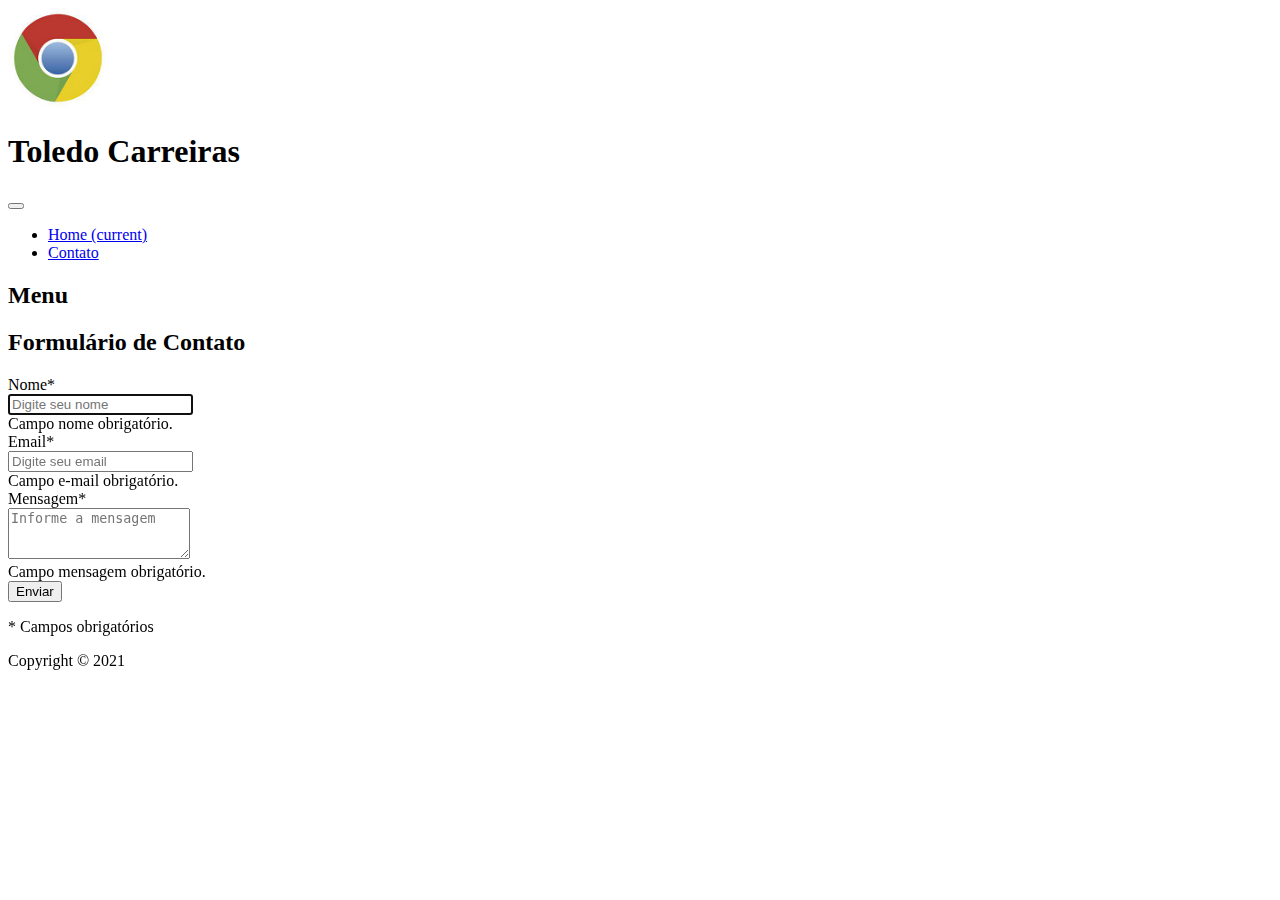
==== formulario.html @ d4189d55 "Projeto Final" ====
<!DOCTYPE html>
<html lang="pt-br">

<head>
  <meta charset="utf-8">
  <title id="home">Formulário de Contato</title>
  <meta name="viewport" content="width=device-width, initial-scale=1">
  <link rel="stylesheet" href="https://stackpath.bootstrapcdn.com/bootstrap/4.1.3/css/bootstrap.min.css" integrity="sha384-MCw98/SFnGE8fJT3GXwEOngsV7Zt27NXFoaoApmYm81iuXoPkFOJwJ8ERdknLPMO" crossorigin="anonymous">
  <!--<script src="scripts/script.js" defer></script>  -->
  <!--<style src="estilos/estilo.css"> -->
  <style>
    .logotipo {
      max-width: 100px;
    }
    
    a:focus,a:hover {
      border: 1px solid #F00;
    }
  </style>
  </head>

<body class="container mx-auto bg-light mt-1 w-90">
  <header id="topo">
    <div>
      <!-- faça com que as duas divs a seguir sejam exibidas lado a lado quando o viewport for maior ou igual a 576px sendo que a primeira deve ocupar 3/12 e a segunda 9/12 consulte: https://getbootstrap.com.br/docs/4.1/layout/grid/ -->

      <div class="row">
        <div class="col-sm-3">
          <img src="imagens/logo.png" alt="Logotipo da empresa" class="logotipo">
        </div>
        <div class="col-sm-9 titulo">
          <!--class="col-sm-9"-->
          <h1>Toledo Carreiras</h1>
        </div>
      </div>

      <div class="row">
        <div class="col-sm-12">
          <!-- torne o menu responsivo, conforme o exemplo consulte https://getbootstrap.com.br/docs/4.1/components/navbar/ -->
          <nav id="barra_acessibilidade" class="navbar navbar-expand-lg navbar-light bg-light">
            <button type="button" id="botao_menu" class="navbar-toggler" data-toggle="collapse" data-target="#navbarNav" aria-controls="navbarNav" aria-expanded="false" aria-label="Toggle navigation">
              <span class="navbar-toggler-icon"></span>
            </button>
            <div class="collapse navbar-collapse" id="navbarNav">
              <ul class="navbar-nav">
                <li class="nav-item active">
                  <a class="nav-link" accesskey="1" href="#home" title="Página incial">Home
                    <span class="sr-only">(current)</span></a>
                </li>
                <li class="nav-item">
                  <a class="nav-link" accesskey="2" href="#contatos" title="Direcionar para o formulário de contatos">Contato</a>
                </li>
              </ul>
            </div>
          </nav>
        </div>
      </div>

    </div>
  </header>

  <aside id="conteudo">
    <div class="d-none col-sm-6 mx-auto bg-light mt-1 w-90">
      <!-- oculte o header abaixo consulte https://getbootstrap.com.br/docs/4.1/utilities/display/ -->
      <h2 id="menu">Menu</h2>
    </div>

    <article>
      <div id="contatos">
        <h2>Formulário de Contato</h2>
        <!-- torne o formulário responsivo, conforme o exemplo consulte https://getbootstrap.com.br/docs/4.1/components/forms/ -->

        <form id="formulario" name="formulario" class="needs-validation" novalidate>
          <div class="form-group row">
            <label id="labelnome" class="col-sm-2 col-form-label" for="inputnome">Nome*</label>
            <div class="col-sm-10">
              <input type="text" class="form-control" name="inputnome" id="inputnome" aria-label="inputnome" placeholder="Digite seu nome" required autofocus>
              <div class="invalid-feedback">
                Campo nome obrigatório.
              </div>
            </div>
          </div>
          <div class="form-group row">
            <label id="labelemail" class="col-sm-2 col-form-label" for="inputemail">Email*</label>
            <div class="col-sm-10">
              <input type="email" class="form-control" name="inputemail" id="inputemail" aria-label="inputemail" placeholder="Digite seu email" required>
              <div class="invalid-feedback">
                Campo e-mail obrigatório.
              </div>
            </div>
          </div>
          <div class="form-group row">
            <label id="labelmensagem" class="col-sm-2 col-form-label" for="mensagem">Mensagem*</label>
            <div class="col-sm-10">
               <textarea class="form-control" name="mensagem" id="mensagem" rows="3" aria-label="mensagem" placeholder="Informe a mensagem" required></textarea>
               <div class="invalid-feedback">
                Campo mensagem obrigatório.
              </div>
              </div>
          </div>

          <div class="form-group row">
            <div class="col-sm-10 offset-sm-2">
              <input class="btn btn-primary my-1" type="submit" value="Enviar" aria-label="Enviar" />
              <p>* Campos obrigatórios</p>
            </div>
          </div>
        </form>

        <script>
          // Example starter JavaScript for disabling form submissions if there are invalid fields
          (function() {
            'use strict';
            window.addEventListener('load', function() {
              // Fetch all the forms we want to apply custom Bootstrap validation styles to
              var forms = document.getElementsByClassName('needs-validation');
              // Loop over them and prevent submission
              var validation = Array.prototype.filter.call(forms, function(form) {
                form.addEventListener('submit', function(event) {
                  if (form.checkValidity() === false) {
                    event.preventDefault();
                    event.stopPropagation();
                  }
                  form.classList.add('was-validated');
                }, false);
              });
            }, false);
          })();
          </script>        

      </div>
    </article>
  </aside>

  <footer id="rodape" class="row">
    <div class="col-12">
      <p>Copyright © 2021</p>
    </div>
  </footer>


  <script src="https://code.jquery.com/jquery-3.3.1.slim.min.js" integrity="sha384-q8i/X+965DzO0rT7abK41JStQIAqVgRVzpbzo5smXKp4YfRvH+8abtTE1Pi6jizo" crossorigin="anonymous"></script>
  <script src="https://cdnjs.cloudflare.com/ajax/libs/popper.js/1.14.3/umd/popper.min.js" integrity="sha384-ZMP7rVo3mIykV+2+9J3UJ46jBk0WLaUAdn689aCwoqbBJiSnjAK/l8WvCWPIPm49" crossorigin="anonymous"></script>
  <script src="https://stackpath.bootstrapcdn.com/bootstrap/4.1.3/js/bootstrap.min.js" integrity="sha384-ChfqqxuZUCnJSK3+MXmPNIyE6ZbWh2IMqE241rYiqJxyMiZ6OW/JmZQ5stwEULTy" crossorigin="anonymous"></script>
  <noscript>Atualize seu navegador</noscript>
  </body>

</html>
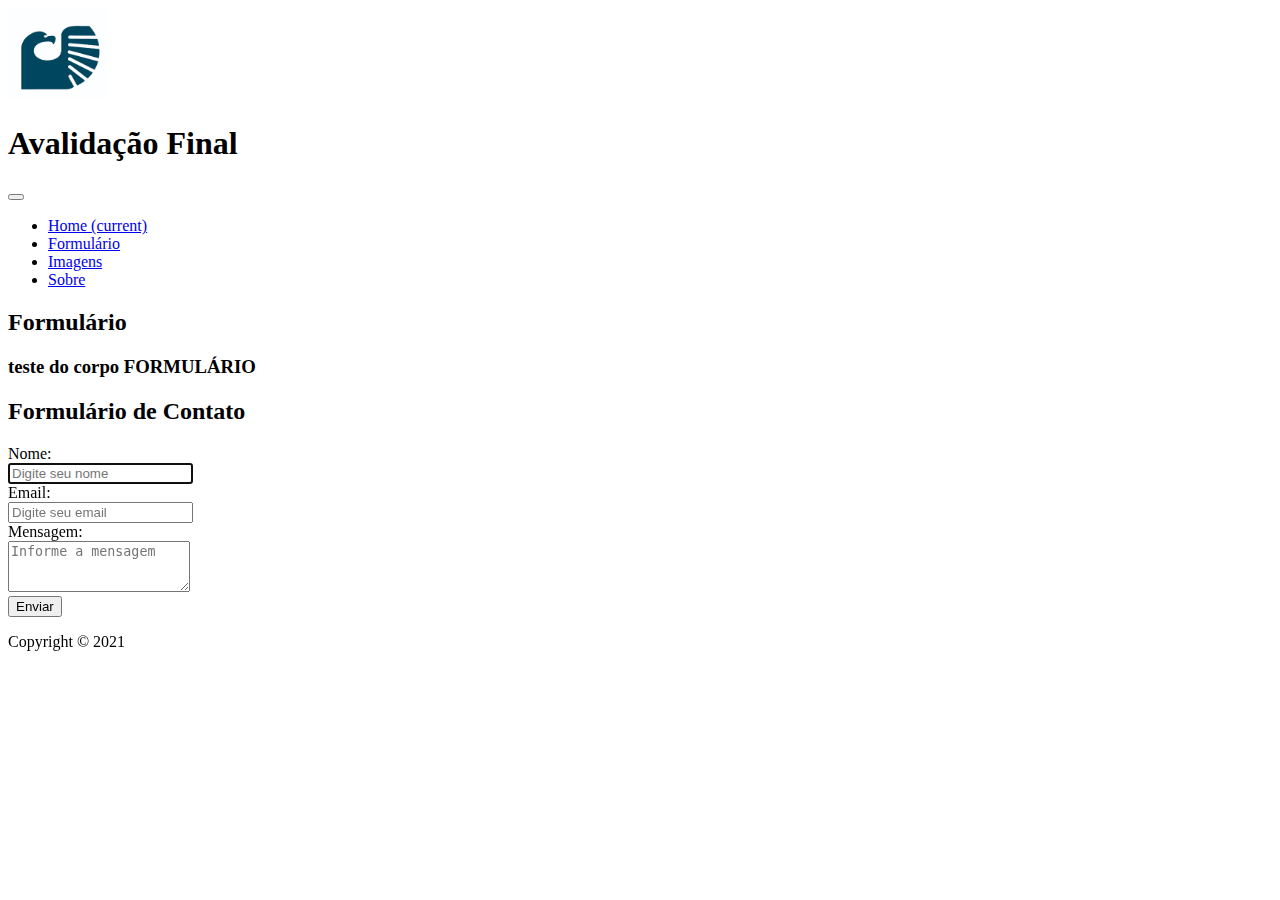
==== commit 986aafda: "Padronização das páginas" ====
--- a/formulario.html
+++ b/formulario.html
@@ -3,16 +3,14 @@
 
 <head>
   <meta charset="utf-8">
-  <title id="home">Formulário de Contato</title>
+  <title id="home">Formulario</title>
   <meta name="viewport" content="width=device-width, initial-scale=1">
   <link rel="stylesheet" href="https://stackpath.bootstrapcdn.com/bootstrap/4.1.3/css/bootstrap.min.css" integrity="sha384-MCw98/SFnGE8fJT3GXwEOngsV7Zt27NXFoaoApmYm81iuXoPkFOJwJ8ERdknLPMO" crossorigin="anonymous">
-  <!--<script src="scripts/script.js" defer></script>  -->
-  <!--<style src="estilos/estilo.css"> -->
+
   <style>
     .logotipo {
       max-width: 100px;
     }
-    
     a:focus,a:hover {
       border: 1px solid #F00;
     }
@@ -22,21 +20,18 @@
 <body class="container mx-auto bg-light mt-1 w-90">
   <header id="topo">
     <div>
-      <!-- faça com que as duas divs a seguir sejam exibidas lado a lado quando o viewport for maior ou igual a 576px sendo que a primeira deve ocupar 3/12 e a segunda 9/12 consulte: https://getbootstrap.com.br/docs/4.1/layout/grid/ -->
 
-      <div class="row">
-        <div class="col-sm-3">
+      <div class="row text-center">
+        <div class="col-sm-1">
           <img src="imagens/logo.png" alt="Logotipo da empresa" class="logotipo">
         </div>
-        <div class="col-sm-9 titulo">
-          <!--class="col-sm-9"-->
-          <h1>Toledo Carreiras</h1>
+        <div class="col-sm-11 titulo">
+          <h1>Avalidação Final</h1>
         </div>
       </div>
 
-      <div class="row">
+      <div class="row" >
         <div class="col-sm-12">
-          <!-- torne o menu responsivo, conforme o exemplo consulte https://getbootstrap.com.br/docs/4.1/components/navbar/ -->
           <nav id="barra_acessibilidade" class="navbar navbar-expand-lg navbar-light bg-light">
             <button type="button" id="botao_menu" class="navbar-toggler" data-toggle="collapse" data-target="#navbarNav" aria-controls="navbarNav" aria-expanded="false" aria-label="Toggle navigation">
               <span class="navbar-toggler-icon"></span>
@@ -44,11 +39,16 @@
             <div class="collapse navbar-collapse" id="navbarNav">
               <ul class="navbar-nav">
                 <li class="nav-item active">
-                  <a class="nav-link" accesskey="1" href="#home" title="Página incial">Home
-                    <span class="sr-only">(current)</span></a>
+                  <a class="nav-link" accesskey="1" href="index.html" title="Página incial">Home <span class="sr-only">(current)</span></a>
                 </li>
                 <li class="nav-item">
-                  <a class="nav-link" accesskey="2" href="#contatos" title="Direcionar para o formulário de contatos">Contato</a>
+                  <a class="nav-link" accesskey="2" href="formulario.html" title="Direcionar para o formulário de contatos">Formulário</a>
+                </li>
+                <li class="nav-item">
+                  <a class="nav-link" accesskey="3" href="imagens.html" title="Direcionar para a página de imagens">Imagens</a>
+                </li>
+                <li class="nav-item">
+                  <a class="nav-link" accesskey="4" href="sobre.html" title="Direcionar para a página considerações">Sobre</a>
                 </li>
               </ul>
             </div>
@@ -60,84 +60,58 @@
   </header>
 
   <aside id="conteudo">
-    <div class="d-none col-sm-6 mx-auto bg-light mt-1 w-90">
-      <!-- oculte o header abaixo consulte https://getbootstrap.com.br/docs/4.1/utilities/display/ -->
-      <h2 id="menu">Menu</h2>
+    <div class="col-sm-6 mx-auto bg-light mt-1 w-90">
+      <h2 id="home" class="text-center">Formulário</h2>
+      <article class="text-center">
+          
+      <h3>teste do corpo FORMULÁRIO</h3>
+
+      </article>
     </div>
-
-    <article>
-      <div id="contatos">
-        <h2>Formulário de Contato</h2>
-        <!-- torne o formulário responsivo, conforme o exemplo consulte https://getbootstrap.com.br/docs/4.1/components/forms/ -->
-
-        <form id="formulario" name="formulario" class="needs-validation" novalidate>
-          <div class="form-group row">
-            <label id="labelnome" class="col-sm-2 col-form-label" for="inputnome">Nome*</label>
-            <div class="col-sm-10">
-              <input type="text" class="form-control" name="inputnome" id="inputnome" aria-label="inputnome" placeholder="Digite seu nome" required autofocus>
-              <div class="invalid-feedback">
-                Campo nome obrigatório.
-              </div>
-            </div>
-          </div>
-          <div class="form-group row">
-            <label id="labelemail" class="col-sm-2 col-form-label" for="inputemail">Email*</label>
-            <div class="col-sm-10">
-              <input type="email" class="form-control" name="inputemail" id="inputemail" aria-label="inputemail" placeholder="Digite seu email" required>
-              <div class="invalid-feedback">
-                Campo e-mail obrigatório.
-              </div>
-            </div>
-          </div>
-          <div class="form-group row">
-            <label id="labelmensagem" class="col-sm-2 col-form-label" for="mensagem">Mensagem*</label>
-            <div class="col-sm-10">
-               <textarea class="form-control" name="mensagem" id="mensagem" rows="3" aria-label="mensagem" placeholder="Informe a mensagem" required></textarea>
-               <div class="invalid-feedback">
-                Campo mensagem obrigatório.
-              </div>
-              </div>
-          </div>
-
-          <div class="form-group row">
-            <div class="col-sm-10 offset-sm-2">
-              <input class="btn btn-primary my-1" type="submit" value="Enviar" aria-label="Enviar" />
-              <p>* Campos obrigatórios</p>
-            </div>
-          </div>
-        </form>
-
-        <script>
-          // Example starter JavaScript for disabling form submissions if there are invalid fields
-          (function() {
-            'use strict';
-            window.addEventListener('load', function() {
-              // Fetch all the forms we want to apply custom Bootstrap validation styles to
-              var forms = document.getElementsByClassName('needs-validation');
-              // Loop over them and prevent submission
-              var validation = Array.prototype.filter.call(forms, function(form) {
-                form.addEventListener('submit', function(event) {
-                  if (form.checkValidity() === false) {
-                    event.preventDefault();
-                    event.stopPropagation();
-                  }
-                  form.classList.add('was-validated');
-                }, false);
-              });
-            }, false);
-          })();
-          </script>        
-
-      </div>
-    </article>
   </aside>
 
-  <footer id="rodape" class="row">
+  <article>
+    <div id="contatos">
+      <h2>Formulário de Contato</h2>
+      <!-- torne o formulário responsivo, conforme o exemplo consulte https://getbootstrap.com.br/docs/4.1/components/forms/ -->
+
+      <form method="post">
+        <div class="form-group row">
+          <label id="labelnome" class="col-sm-2 col-form-label" for="inputnome">Nome:</label>
+          <div class="col-sm-10">
+            <input type="text" class="form-control" name="inputnome" id="inputnome" aria-label="inputnome"
+              placeholder="Digite seu nome" autofocus>
+          </div>
+        </div>
+        <div class="form-group row">
+          <label id="labelemail" class="col-sm-2 col-form-label" for="inputemail">Email:</label>
+          <div class="col-sm-10">
+            <input type="email" class="form-control" name="inputemail" id="inputemail" aria-label="inputemail"
+              placeholder="Digite seu email">
+          </div>
+        </div>
+        <div class="form-group row">
+          <label id="labelmensagem" class="col-sm-2 col-form-label" for="mensagem">Mensagem:</label>
+          <div class="col-sm-10">
+            <textarea class="form-control" name="mensagem" id="mensagem" rows="3" aria-label="mensagem"
+              placeholder="Informe a mensagem"></textarea>
+          </div>
+        </div>
+        <div class="form-group row">
+          <div class="col-sm-10 offset-sm-2">
+            <input class="btn btn-primary my-1" type="submit" value="Enviar" aria-label="Enviar" />
+          </div>
+        </div>
+      </form>
+    </div>
+  </article>
+</aside>
+
+  <footer id="rodape" class="footer navbar-fixed-bottom text-center">
     <div class="col-12">
       <p>Copyright © 2021</p>
     </div>
   </footer>
-
 
   <script src="https://code.jquery.com/jquery-3.3.1.slim.min.js" integrity="sha384-q8i/X+965DzO0rT7abK41JStQIAqVgRVzpbzo5smXKp4YfRvH+8abtTE1Pi6jizo" crossorigin="anonymous"></script>
   <script src="https://cdnjs.cloudflare.com/ajax/libs/popper.js/1.14.3/umd/popper.min.js" integrity="sha384-ZMP7rVo3mIykV+2+9J3UJ46jBk0WLaUAdn689aCwoqbBJiSnjAK/l8WvCWPIPm49" crossorigin="anonymous"></script>
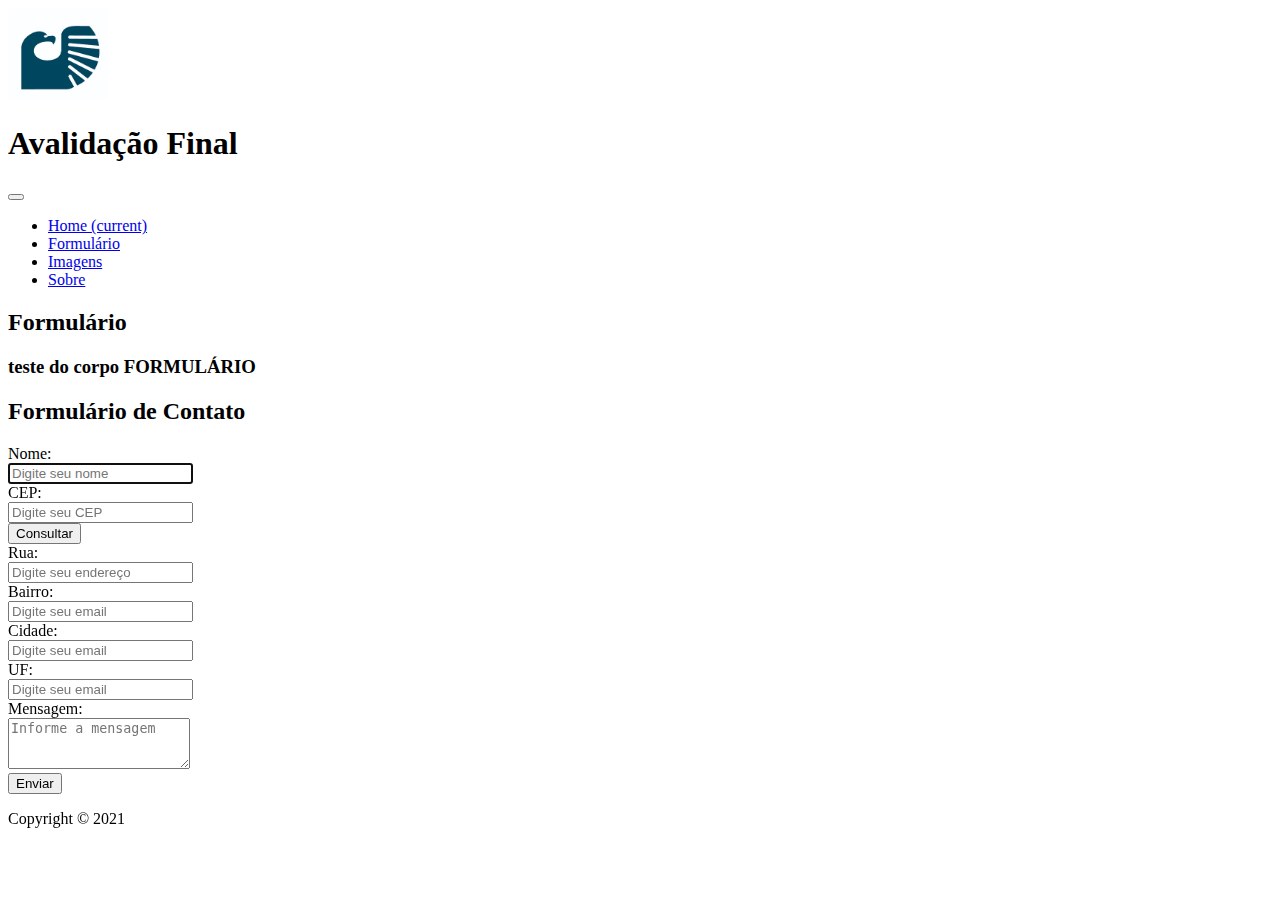
==== commit f6636cd0: "Formulário com consulta API CEP" ====
--- a/formulario.html
+++ b/formulario.html
@@ -73,7 +73,6 @@
   <article>
     <div id="contatos">
       <h2>Formulário de Contato</h2>
-      <!-- torne o formulário responsivo, conforme o exemplo consulte https://getbootstrap.com.br/docs/4.1/components/forms/ -->
 
       <form method="post">
         <div class="form-group row">
@@ -83,18 +82,47 @@
               placeholder="Digite seu nome" autofocus>
           </div>
         </div>
+        
         <div class="form-group row">
-          <label id="labelemail" class="col-sm-2 col-form-label" for="inputemail">Email:</label>
-          <div class="col-sm-10">
-            <input type="email" class="form-control" name="inputemail" id="inputemail" aria-label="inputemail"
-              placeholder="Digite seu email">
+          <label id="labelecep" class="col-sm-2 col-form-label" for="inputcep">CEP:</label>
+          <div class="col-sm-4">
+            <input type="text" class="form-control" name="inputcep" id="cep" aria-label="inputcep" placeholder="Digite seu CEP">
+          </div>
+          <div class="col-sm-4">
+            <input id="btnconsultar" class="btn btn-primary my-1" type="submit" value="Consultar" aria-label="Consultar" />
           </div>
         </div>
+
+
+        <div class="form-group row">
+          <label id="labelrua" class="col-sm-2 col-form-label" for="inputrua">Rua:</label>
+          <div class="col-sm-10">
+            <input type="text" class="form-control" name="inputrua" id="rua" aria-label="inputrua" placeholder="Digite seu endereço">
+          </div>
+        </div>
+
+        <div class="form-group row">
+          <label id="labelemail" class="col-sm-2 col-form-label" for="inputemail">Bairro:</label>
+          <div class="col-sm-5">
+            <input type="email" class="form-control" name="inputemail" id="bairro" aria-label="inputemail" placeholder="Digite seu email">
+          </div>
+        </div>
+
+        <div class="form-group row">
+          <label id="labelemail" class="col-sm-2 col-form-label" for="inputemail">Cidade:</label>
+          <div class="col-sm-6">
+            <input type="email" class="form-control" name="inputemail" id="cidade" aria-label="inputemail" placeholder="Digite seu email">
+          </div>
+          <label id="labelemail" class="col-sm-2 col-form-label" for="inputemail">UF:</label>
+          <div class="col-sm-2">
+            <input type="email" class="form-control" name="inputemail" id="uf" aria-label="inputemail" placeholder="Digite seu email">
+          </div>
+        </div>
+
         <div class="form-group row">
           <label id="labelmensagem" class="col-sm-2 col-form-label" for="mensagem">Mensagem:</label>
           <div class="col-sm-10">
-            <textarea class="form-control" name="mensagem" id="mensagem" rows="3" aria-label="mensagem"
-              placeholder="Informe a mensagem"></textarea>
+            <textarea class="form-control" name="mensagem" id="mensagem" rows="3" aria-label="mensagem" placeholder="Informe a mensagem"></textarea>
           </div>
         </div>
         <div class="form-group row">
@@ -112,10 +140,11 @@
       <p>Copyright © 2021</p>
     </div>
   </footer>
-
+  
   <script src="https://code.jquery.com/jquery-3.3.1.slim.min.js" integrity="sha384-q8i/X+965DzO0rT7abK41JStQIAqVgRVzpbzo5smXKp4YfRvH+8abtTE1Pi6jizo" crossorigin="anonymous"></script>
   <script src="https://cdnjs.cloudflare.com/ajax/libs/popper.js/1.14.3/umd/popper.min.js" integrity="sha384-ZMP7rVo3mIykV+2+9J3UJ46jBk0WLaUAdn689aCwoqbBJiSnjAK/l8WvCWPIPm49" crossorigin="anonymous"></script>
   <script src="https://stackpath.bootstrapcdn.com/bootstrap/4.1.3/js/bootstrap.min.js" integrity="sha384-ChfqqxuZUCnJSK3+MXmPNIyE6ZbWh2IMqE241rYiqJxyMiZ6OW/JmZQ5stwEULTy" crossorigin="anonymous"></script>
+  <script type="text/javascript" src="scripts/formulario.js"></script>
   <noscript>Atualize seu navegador</noscript>
   </body>
 
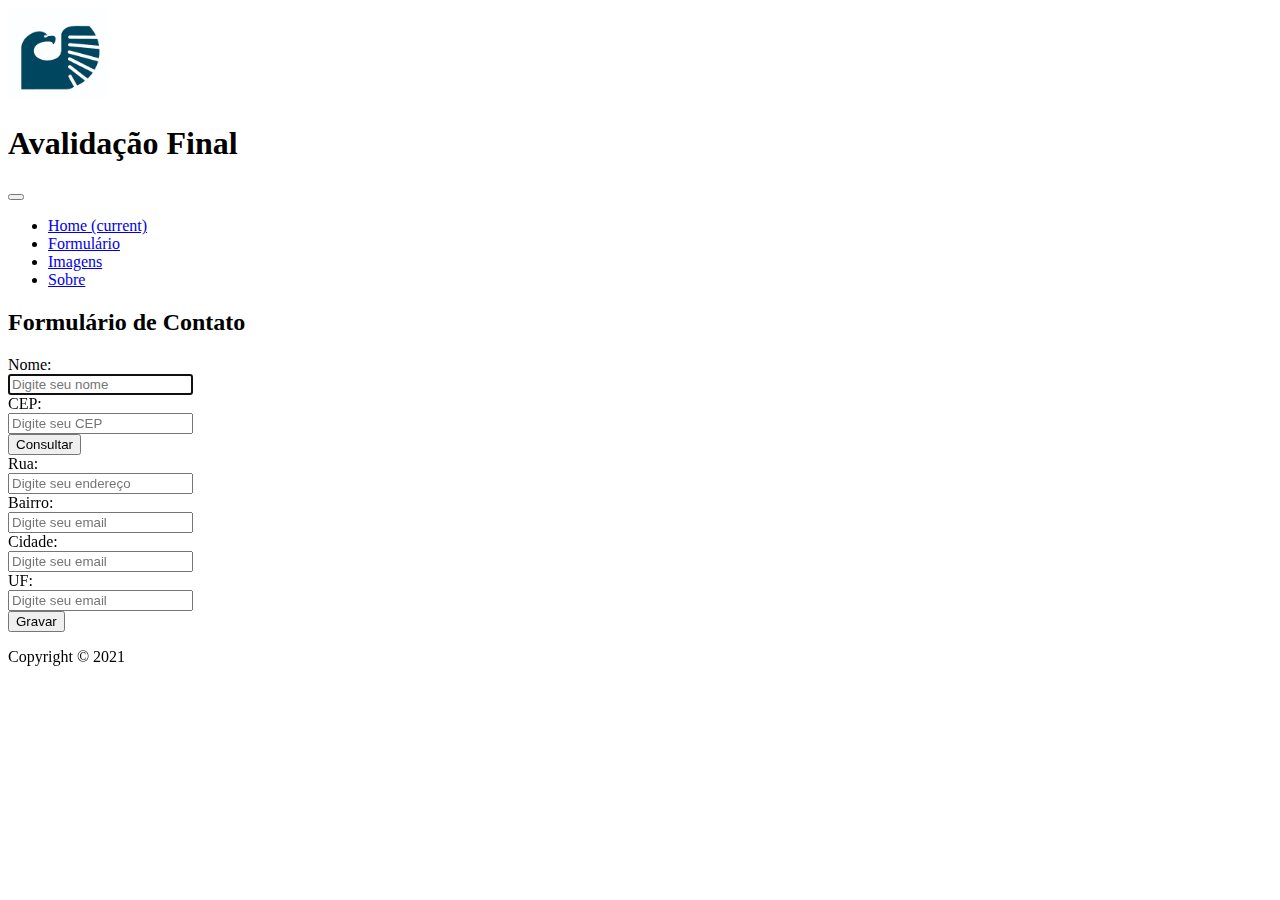
==== commit eca86452: "versão melhorada" ====
--- a/formulario.html
+++ b/formulario.html
@@ -61,24 +61,20 @@
 
   <aside id="conteudo">
     <div class="col-sm-6 mx-auto bg-light mt-1 w-90">
-      <h2 id="home" class="text-center">Formulário</h2>
+      <h2 id="home" class="text-center">Formulário de Contato</h2>
       <article class="text-center">
-          
-      <h3>teste do corpo FORMULÁRIO</h3>
-
       </article>
     </div>
   </aside>
 
   <article>
     <div id="contatos">
-      <h2>Formulário de Contato</h2>
 
       <form method="post">
         <div class="form-group row">
           <label id="labelnome" class="col-sm-2 col-form-label" for="inputnome">Nome:</label>
           <div class="col-sm-10">
-            <input type="text" class="form-control" name="inputnome" id="inputnome" aria-label="inputnome"
+            <input type="text" class="form-control" name="nome" id="nome" aria-label="inputnome"
               placeholder="Digite seu nome" autofocus>
           </div>
         </div>
@@ -86,10 +82,10 @@
         <div class="form-group row">
           <label id="labelecep" class="col-sm-2 col-form-label" for="inputcep">CEP:</label>
           <div class="col-sm-4">
-            <input type="text" class="form-control" name="inputcep" id="cep" aria-label="inputcep" placeholder="Digite seu CEP">
+            <input type="text" class="form-control" name="cep" id="cep" aria-label="inputcep" placeholder="Digite seu CEP">
           </div>
           <div class="col-sm-4">
-            <input id="btnconsultar" class="btn btn-primary my-1" type="submit" value="Consultar" aria-label="Consultar" />
+            <input id="btnconsultar" class="btn btn-primary my-1" type="button" value="Consultar" aria-label="Consultar" />
           </div>
         </div>
 
@@ -97,37 +93,31 @@
         <div class="form-group row">
           <label id="labelrua" class="col-sm-2 col-form-label" for="inputrua">Rua:</label>
           <div class="col-sm-10">
-            <input type="text" class="form-control" name="inputrua" id="rua" aria-label="inputrua" placeholder="Digite seu endereço">
+            <input type="text" class="form-control" name="rua" id="rua" aria-label="inputrua" placeholder="Digite seu endereço">
           </div>
         </div>
 
         <div class="form-group row">
           <label id="labelemail" class="col-sm-2 col-form-label" for="inputemail">Bairro:</label>
           <div class="col-sm-5">
-            <input type="email" class="form-control" name="inputemail" id="bairro" aria-label="inputemail" placeholder="Digite seu email">
+            <input type="email" class="form-control" name="bairro" id="bairro" aria-label="inputemail" placeholder="Digite seu email">
           </div>
         </div>
 
         <div class="form-group row">
           <label id="labelemail" class="col-sm-2 col-form-label" for="inputemail">Cidade:</label>
           <div class="col-sm-6">
-            <input type="email" class="form-control" name="inputemail" id="cidade" aria-label="inputemail" placeholder="Digite seu email">
+            <input type="email" class="form-control" name="cidade" id="cidade" aria-label="inputemail" placeholder="Digite seu email">
           </div>
           <label id="labelemail" class="col-sm-2 col-form-label" for="inputemail">UF:</label>
           <div class="col-sm-2">
-            <input type="email" class="form-control" name="inputemail" id="uf" aria-label="inputemail" placeholder="Digite seu email">
+            <input type="email" class="form-control" name="uf" id="uf" aria-label="inputemail" placeholder="Digite seu email">
           </div>
         </div>
-
-        <div class="form-group row">
-          <label id="labelmensagem" class="col-sm-2 col-form-label" for="mensagem">Mensagem:</label>
-          <div class="col-sm-10">
-            <textarea class="form-control" name="mensagem" id="mensagem" rows="3" aria-label="mensagem" placeholder="Informe a mensagem"></textarea>
-          </div>
-        </div>
+        
         <div class="form-group row">
           <div class="col-sm-10 offset-sm-2">
-            <input class="btn btn-primary my-1" type="submit" value="Enviar" aria-label="Enviar" />
+            <input id="gravar" class="btn btn-success my-1" type="submit" value="Gravar" aria-label="Gravar" />
           </div>
         </div>
       </form>
@@ -141,10 +131,10 @@
     </div>
   </footer>
   
-  <script src="https://code.jquery.com/jquery-3.3.1.slim.min.js" integrity="sha384-q8i/X+965DzO0rT7abK41JStQIAqVgRVzpbzo5smXKp4YfRvH+8abtTE1Pi6jizo" crossorigin="anonymous"></script>
+  <script src="https://code.jquery.com/jquery-3.4.1.min.js" integrity="sha256-CSXorXvZcTkaix6Yvo6HppcZGetbYMGWSFlBw8HfCJo=" crossorigin="anonymous"></script>
   <script src="https://cdnjs.cloudflare.com/ajax/libs/popper.js/1.14.3/umd/popper.min.js" integrity="sha384-ZMP7rVo3mIykV+2+9J3UJ46jBk0WLaUAdn689aCwoqbBJiSnjAK/l8WvCWPIPm49" crossorigin="anonymous"></script>
   <script src="https://stackpath.bootstrapcdn.com/bootstrap/4.1.3/js/bootstrap.min.js" integrity="sha384-ChfqqxuZUCnJSK3+MXmPNIyE6ZbWh2IMqE241rYiqJxyMiZ6OW/JmZQ5stwEULTy" crossorigin="anonymous"></script>
-  <script type="text/javascript" src="scripts/formulario.js"></script>
+  <script src="scripts/formulario.js"></script>
   <noscript>Atualize seu navegador</noscript>
   </body>
 
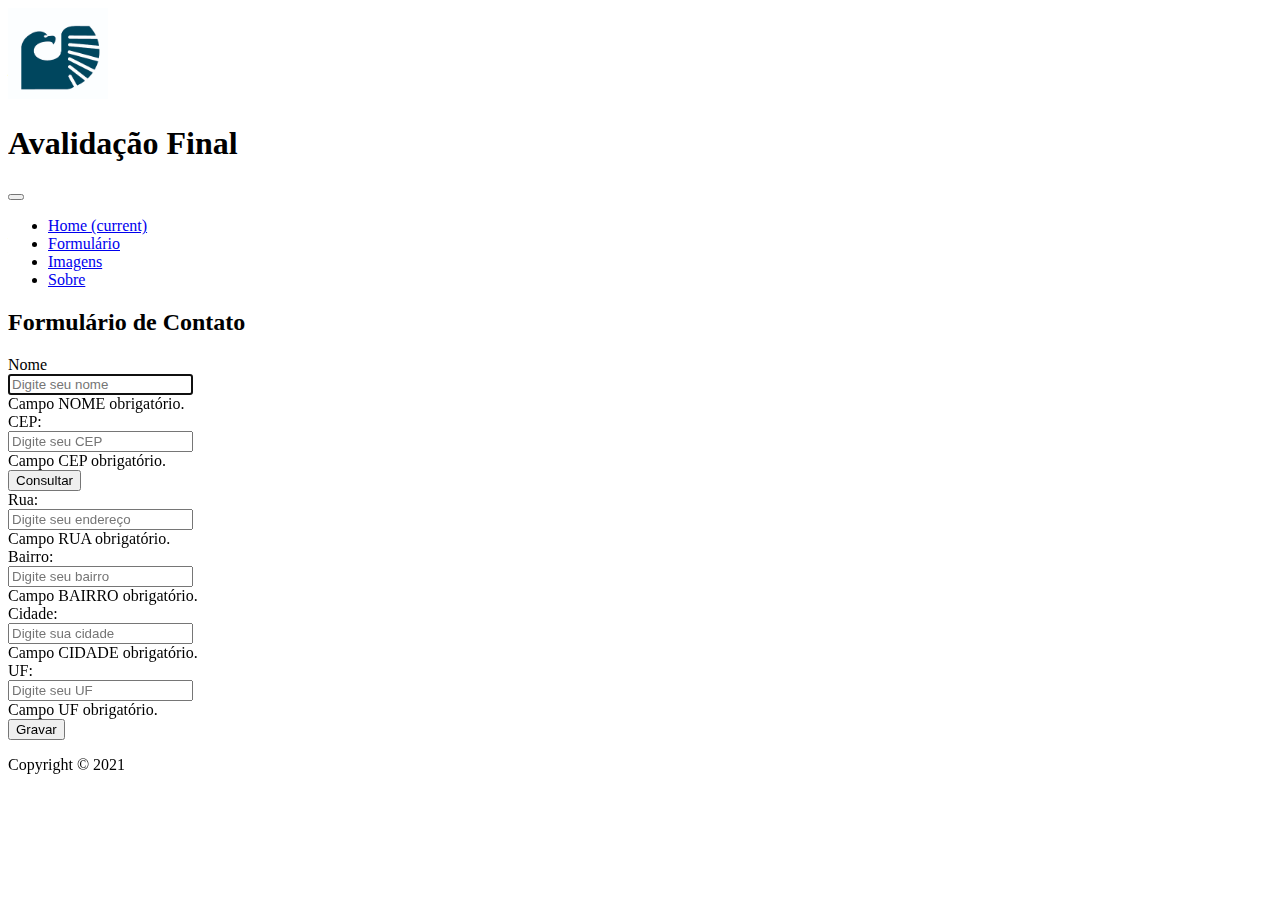
==== commit 20472516: "Correção no formulário com script." ====
--- a/formulario.html
+++ b/formulario.html
@@ -3,7 +3,7 @@
 
 <head>
   <meta charset="utf-8">
-  <title id="home">Formulario</title>
+  <title id="formulario_inicial">Formulário</title>
   <meta name="viewport" content="width=device-width, initial-scale=1">
   <link rel="stylesheet" href="https://stackpath.bootstrapcdn.com/bootstrap/4.1.3/css/bootstrap.min.css" integrity="sha384-MCw98/SFnGE8fJT3GXwEOngsV7Zt27NXFoaoApmYm81iuXoPkFOJwJ8ERdknLPMO" crossorigin="anonymous">
 
@@ -11,6 +11,7 @@
     .logotipo {
       max-width: 100px;
     }
+
     a:focus,a:hover {
       border: 1px solid #F00;
     }
@@ -36,6 +37,7 @@
             <button type="button" id="botao_menu" class="navbar-toggler" data-toggle="collapse" data-target="#navbarNav" aria-controls="navbarNav" aria-expanded="false" aria-label="Toggle navigation">
               <span class="navbar-toggler-icon"></span>
             </button>
+
             <div class="collapse navbar-collapse" id="navbarNav">
               <ul class="navbar-nav">
                 <li class="nav-item active">
@@ -61,31 +63,32 @@
 
   <aside id="conteudo">
     <div class="col-sm-6 mx-auto bg-light mt-1 w-90">
-      <h2 id="home" class="text-center">Formulário de Contato</h2>
-      <article class="text-center">
-      </article>
+      <h2 id="corpo_formulario" class="text-center">Formulário de Contato</h2>
     </div>
-  </aside>
+  
+    <div id="contatos">
+      <form id="formulario" name="formulario" class="needs-validation" novalidate>
 
-  <article>
-    <div id="contatos">
-
-      <form method="post">
         <div class="form-group row">
-          <label id="labelnome" class="col-sm-2 col-form-label" for="inputnome">Nome:</label>
+          <label id="labelnome" class="col-sm-2 col-form-label" for="inputnome">Nome</label>
           <div class="col-sm-10">
-            <input type="text" class="form-control" name="nome" id="nome" aria-label="inputnome"
-              placeholder="Digite seu nome" autofocus>
+            <input type="text" class="form-control" name="inputnome" id="inputnome" aria-label="inputnome" placeholder="Digite seu nome" required autofocus>
+            <div class="invalid-feedback">
+              Campo NOME obrigatório.
+            </div>
           </div>
         </div>
-        
+
         <div class="form-group row">
           <label id="labelecep" class="col-sm-2 col-form-label" for="inputcep">CEP:</label>
           <div class="col-sm-4">
-            <input type="text" class="form-control" name="cep" id="cep" aria-label="inputcep" placeholder="Digite seu CEP">
+            <input type="text" class="form-control" name="inputcep" id="inputcep" aria-label="inputcep" placeholder="Digite seu CEP" required>
+            <div class="invalid-feedback">
+              Campo CEP obrigatório.
+            </div>
           </div>
           <div class="col-sm-4">
-            <input id="btnconsultar" class="btn btn-primary my-1" type="button" value="Consultar" aria-label="Consultar" />
+            <input id="btnconsultar" class="btn btn-primary my-1" type="button" value="Consultar" aria-label="Consultar"/>
           </div>
         </div>
 
@@ -93,36 +96,68 @@
         <div class="form-group row">
           <label id="labelrua" class="col-sm-2 col-form-label" for="inputrua">Rua:</label>
           <div class="col-sm-10">
-            <input type="text" class="form-control" name="rua" id="rua" aria-label="inputrua" placeholder="Digite seu endereço">
+            <input type="text" class="form-control" name="inputrua" id="inputrua" aria-label="inputrua" placeholder="Digite seu endereço" required>
+            <div class="invalid-feedback">
+              Campo RUA obrigatório.
+            </div>
           </div>
         </div>
 
         <div class="form-group row">
-          <label id="labelemail" class="col-sm-2 col-form-label" for="inputemail">Bairro:</label>
+          <label id="labelbairro" class="col-sm-2 col-form-label" for="inputbairro">Bairro:</label>
           <div class="col-sm-5">
-            <input type="email" class="form-control" name="bairro" id="bairro" aria-label="inputemail" placeholder="Digite seu email">
+            <input type="text" class="form-control" name="inputbairro" id="inputbairro" aria-label="inputbairro" placeholder="Digite seu bairro" required>
+            <div class="invalid-feedback">
+              Campo BAIRRO obrigatório.
+            </div>
           </div>
         </div>
 
         <div class="form-group row">
-          <label id="labelemail" class="col-sm-2 col-form-label" for="inputemail">Cidade:</label>
+          <label id="labelcidade" class="col-sm-2 col-form-label" for="inputcidade">Cidade:</label>
           <div class="col-sm-6">
-            <input type="email" class="form-control" name="cidade" id="cidade" aria-label="inputemail" placeholder="Digite seu email">
+            <input type="text" class="form-control" name="inputcidade" id="inputcidade" aria-label="inputcidade" placeholder="Digite sua cidade" required>
+            <div class="invalid-feedback">
+              Campo CIDADE obrigatório.
+            </div>
           </div>
-          <label id="labelemail" class="col-sm-2 col-form-label" for="inputemail">UF:</label>
+          
+          <label id="labeluf" class="col-sm-2 col-form-label" for="inputuf">UF:</label>
           <div class="col-sm-2">
-            <input type="email" class="form-control" name="uf" id="uf" aria-label="inputemail" placeholder="Digite seu email">
+            <input type="text" class="form-control" name="inputuf" id="inputuf" aria-label="inputuf" placeholder="Digite seu UF" required>
+            <div class="invalid-feedback">
+              Campo UF obrigatório.
+            </div>
           </div>
         </div>
-        
+
+    
         <div class="form-group row">
           <div class="col-sm-10 offset-sm-2">
-            <input id="gravar" class="btn btn-success my-1" type="submit" value="Gravar" aria-label="Gravar" />
+            <input class="btn btn-success my-1" type="submit" value="Gravar" aria-label="Gravar" />
           </div>
         </div>
       </form>
-    </div>
-  </article>
+
+      <script>        
+        (function() {
+          'use strict';
+          window.addEventListener('load', function() {            
+            var forms = document.getElementsByClassName('needs-validation');            
+            var validation = Array.prototype.filter.call(forms, function(form) {
+              form.addEventListener('submit', function(event) {
+                if (form.checkValidity() === false) {
+                  event.preventDefault();
+                  event.stopPropagation();
+                }
+                form.classList.add('was-validated');
+              }, false);
+            });
+          }, false);
+        })();
+        </script>        
+    
+    </div>  
 </aside>
 
   <footer id="rodape" class="footer navbar-fixed-bottom text-center">
